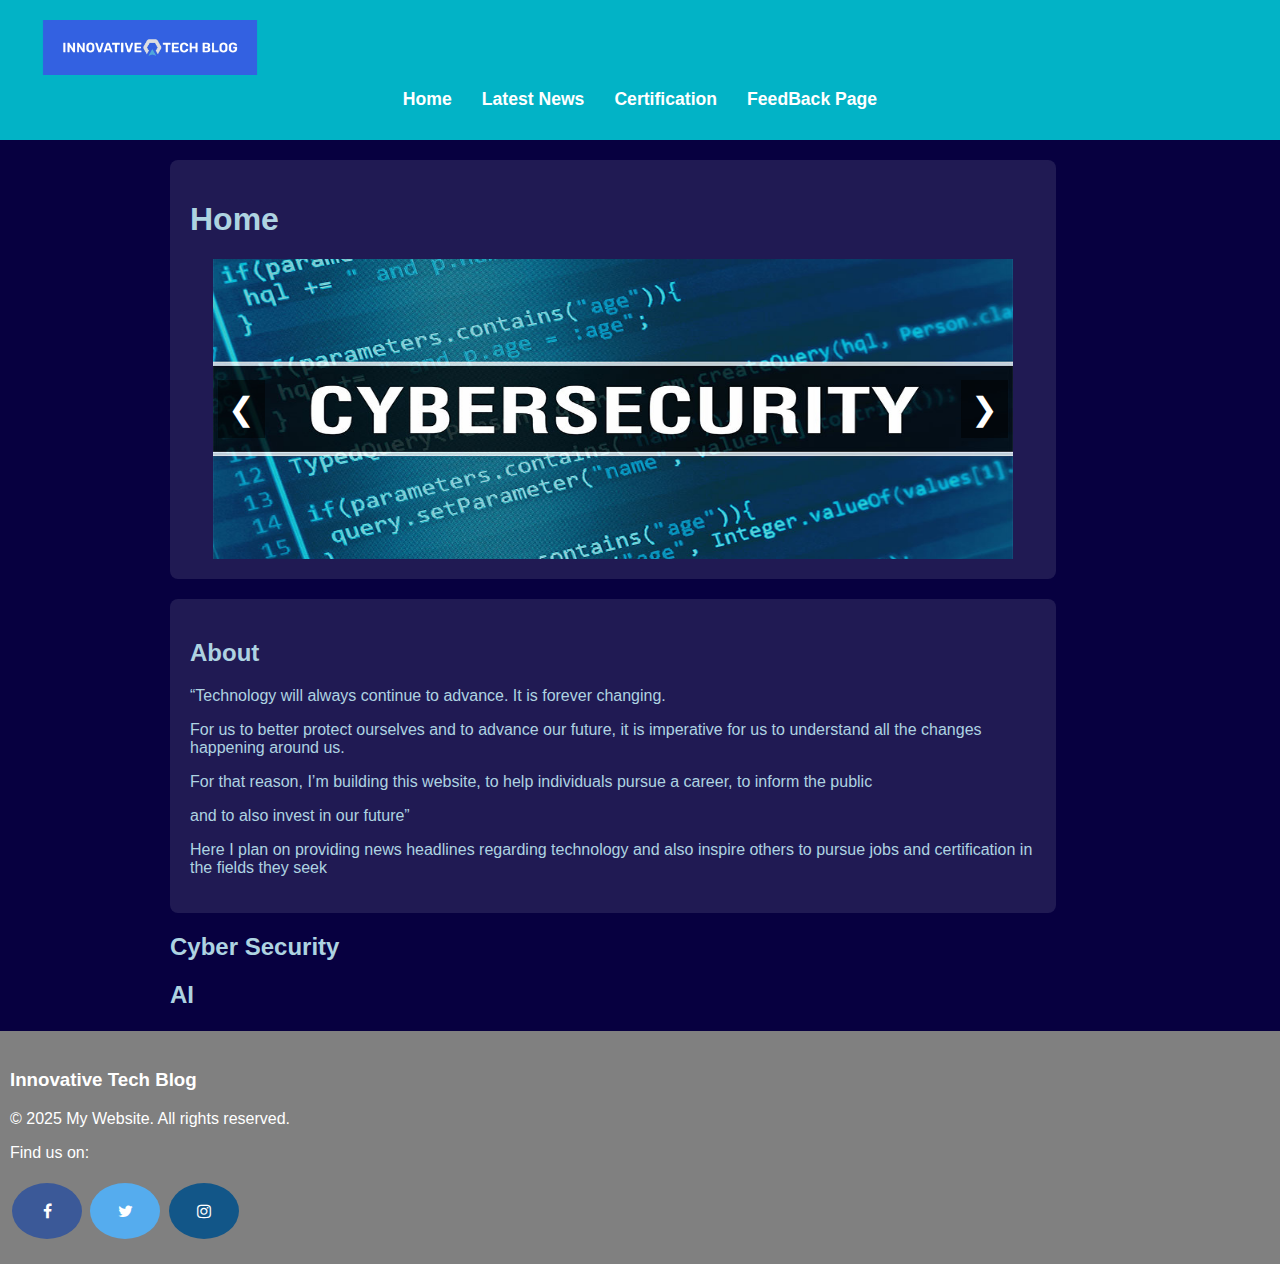
==== index.html @ f9ad6bd4 "Update index.html" ====
<!DOCTYPE html>
<html lang="en">
<head>
    <meta charset="UTF-8">
    <meta name="description" content="Website for information on Technology">
    <meta name="keywords" content="Cyber Security, Ai, Software, technology, certificates, certification">
    <meta name="author" content="Miguel Gomez">
    <meta name="viewport" content="width=device-width, initial-scale=1.0">
    <meta http-equiv="refresh" content="120">
    <title>Innovative Tech Blog</title>
    <link rel="stylesheet" href="style.css"> <!-- adds my style.csscss -->
    <link rel="stylesheet" href="https://cdnjs.cloudflare.com/ajax/libs/font-awesome/4.7.0/css/font-awesome.min.css"><!-- also adds logo css-->
    <style>

    </style>
    <!-- Google tag (gtag.js) -->
    <script async src="https://www.googletagmanager.com/gtag/js?id=G-FGET6GS829"></script>
    <script>
        window.dataLayer = window.dataLayer || [];
        function gtag(){dataLayer.push(arguments);}
        gtag('js', new Date());

        gtag('config', 'G-FGET6GS829');
    </script>
</head>

<body>
    <script>
        document.addEventListener("DOMContentLoaded", function () {
            let slideIndex = 0;
            let slides = document.querySelectorAll(".slideshow img");
    
            function showSlide(index) {
                slides.forEach(slide => slide.style.display = "none");
                slides[index].style.display = "block";
            }
    
            function changeSlide(n) {
                slideIndex = (slideIndex + n + slides.length) % slides.length;
                showSlide(slideIndex);
            }
    
            setInterval(() => changeSlide(1), 3000); // Auto-slide every 3 seconds
    
            // Show the first slide initially
            showSlide(slideIndex);
    
            // Event Listeners for buttons
            document.querySelector(".prev").addEventListener("click", () => changeSlide(-1));
            document.querySelector(".next").addEventListener("click", () => changeSlide(1));
        });
    </script>

    <header>
        <img src="Images/logo-png.png" id="logo"width="300 px" height="auto" alt="logo of innovative tech blog">
        <nav>
            <ul>
                <li><a href="index.html">Home</a></li>
                <li><a href="LatestNews.html">Latest News</a></li>
                <li><a href="Certification.html">Certification</a></li>
                <li><a href="Feedback.html">FeedBack Page</a></li>
            </ul>
        </nav>
    </header>
    <main>
    <section>
        <h1>Home</h1>
    <div class="slideshow">
        <div>
            <a href="LatestNews.html#s1">
                <img src="Images/cyb.jpg" alt="cybersecurity computer screen" width="500" height="300">
            </a>
        </div>
        <div>
            <a href="LatestNews.html#s2">
                <img src="Images/ai.jpg" alt="ai img of robot" width="500" height="300">
            </a>
        </div>
        <div>
            <a href="LatestNews.html#s3">
                <img src="Images/sw.png" alt="software program screenshot" width="500" height="300">
            </a>
        </div>
        <div>
            <a href="LatestNews.html#s3">
                <img src="Images/other.png" alt="progreamming application screenshot" width="500" height="300">
            </a>
        </div>

        <!-- Navigation Buttons -->
        <a class="prev" onclick="changeSlide(-1)">&#10094;</a>
        <a class="next" onclick="changeSlide(1)">&#10095;</a>
    </div>
    </section>
    <section class="Intro">
        <h2>About</h2>
        <p>“Technology will always continue to advance. It is forever changing.</p>

        <p>For us to better protect ourselves and to advance our future, it is imperative for us to understand all the changes happening around us.</p>           
        <p>For that reason, I’m building this website, to help individuals pursue a career, to inform the public</p>             
        <p>and to also invest in our future”</p>
        <p>Here I plan on providing news headlines regarding technology and also inspire others to pursue jobs and certification in the fields they seek</p>
    </section>
    <div> 
        <h2>Cyber Security</h2>
        <ul id="Cyber"></ul>
    
        <h2>AI</h2>
        <ul id="AI"></ul>
        <script>
            async function fetchRSS(url, elementId) {
                try {
                    let response = await fetch(`https://api.rss2json.com/v1/api.json?rss_url=${url}`);
                    let data = await response.json();
                    
                    let feedContainer = document.getElementById(elementId);
                    data.items.slice(0, 2).forEach(item => {  // Show only top 2 articles
                        let listItem = document.createElement("li");
                        listItem.innerHTML = `<a href="${item.link}" target="_blank">${item.title}</a>`;
                        feedContainer.appendChild(listItem);
                    });
                } catch (error) {
                    console.error("Error fetching RSS feed:", error);
                }
            }
    
            // Fetch TechCrunch RSS Feeds
            fetchRSS("https://thehackernews.com/feeds/posts/default", "Cyber");
            fetchRSS("https://techcrunch.com/tag/artificial-intelligence/feed/", "AI");
        </script>
    </div>
    <h1></h1>
    <h1></h1>
    </main>
    <footer>
        <h3> Innovative Tech Blog</h3>
        <p>&copy; 2025 My Website. All rights reserved.</p>
        <p>Find us on: </p>
        <a href="https://www.facebook.com/" class="fa fa-facebook" aria-label=="round facebook logo link"></a>
        <a href="https://x.com/" class="fa fa-twitter" aria-label="round twitter logo link"></a>
        <a href="https://www.instagram.com/" class="fa fa-instagram" aria-label="round instagram photo link"></a>

    </footer>

</body>
</html>
---- style.css ----
/* Root style for all pages */
:root {
    --header-bg: #1e1e2f; /* header background */
    --header-text: #ffffff;/* header text color*/
    --body-bg: #070040;/* body default color*/
    --text-color: #aed3e1; /* text default color*/
    --button-bg: lightblue;
    --button-text: #000;
}
/* This is the css for the slide shows*/
/* I got help for the slides from w3schools: https://www.w3schools.com/howto/howto_js_slideshow.asp*/
.slideshow {
    position: relative;
    width: 800px;  /* Define the width of the slideshow */
    max-width: 100%; /* Allow for responsive resizing */
    margin: 0 auto; /* Center the slideshow horizontally */
}
.slideshow img {
    width: 100%; /* Makes the img take the whole section*/
    display: none;
}

.slideshow img:first-child {
    display: block;/* Displays first image by default */
}

.prev, .next {
    cursor: pointer; /* Shows a pointer cursor to indicate that the arrows are clickable */
    font-size: 2rem; /* Increases the size of the arrows */
    position: absolute;
    top: 50%;
    transform: translateY(-50%);
    background: rgba(0, 0, 0, 0.5);
    color: white;
    padding: 10px;
    user-select: none;
}

.prev { left: 5px; } /* Makes slideshow arrow on left of img  */
.next { right: 5px; }/* Makes slideshow arrow on right of img  */

/* General Page Styling */
body {
    font-family: Arial, sans-serif;
    background-color: var(--body-bg); /* Sets the background color of the body using root*/
    color: var(--text-color);
    margin: 0;
    padding: 0;
    display: flex;
    flex-direction: column;
    align-items: center;
}

/* Styling for the header */
header {
    background-color:rgba(0, 255, 255, 0.7);
    padding: 20px 0;
    width: 100%;
}
footer {
    text-align: left;             /* Aligns text to the left */
    padding: 20px;
    background-color: grey;      /* Set background color to grey */
    color: rgb(255, 255, 255);                /* Text color */
    margin-left: 20px; 
    width: 100%;                 /* Ensures the footer stretches the full width */
}


/* Styling for the logo container */
#logo-container {
    text-align: left; /* Align the logo to the left */
    padding-left: 20px; /* Add space from the left side */
    margin-bottom: 10px; /* Adds space between the logo and nav */
    width: 100%;
}

#logo {
    width: 300px; /* Adjust logo size */
    height: auto;
}

/* Styling for the nav */
nav {
    display: flex;
    justify-content: center; /* Center the nav items */
    padding: 10px 0; 
}

nav ul {
    display: flex;
    list-style-type: none;
    margin: 0;
    padding: 0;
}

nav ul li {
    margin: 0 15px;
}

nav a {
    text-decoration: none;
    color: white;
    font-weight: bold;
    font-size: 1.1rem;
}

nav a:hover {
    color: darkblue;
}

/* Sections */
section {
    width: 90%;
    max-width: 900px;
    background: rgba(255, 255, 255, 0.1);
    padding: 20px;
    border-radius: 8px;
    margin: 20px 0;
}

/* Forms (for feedback.html) */
form {
    background: #1e1e2f;
    padding: 20px;
    border-radius: 8px;
    color: white;
    width: 90%;
    max-width: 600px;
}

input, textarea {
    width: 100%;
    padding: 10px;
    margin: 10px 0;
    border-radius: 5px;
    border: none;
}

button {
    background-color: var(--button-bg); /* Sets the background color of button using root*/
    color: var(--button-text); /* Sets color of button using root*/
    padding: 10px 20px;
    border: none;
    font-size: 1rem;
    cursor: pointer;
    border-radius: 5px;
}

button:hover {
    background-color: darkblue; /*color of button when hovering*/
}

a {
    color: lightcoral; /* makes link text more visible*/
    
  }
a:hover {
    color: rgb(136, 57, 125); /* link color when hovered*/
    
}

/* Social Media CSS*/
/* I got this information from w3schools: https://www.w3schools.com/howto/howto_css_social_media_buttons.asp */
/* I am able to use the logo lost from w3schools and also my css*/
    
.fa {           /* sets the logo size*/
    padding: 20px;
    font-size: 30px;
    width: 30px;
    text-align: center;
    text-decoration: none;
    margin: 5px 2px;
    border-radius: 50%;
  }
  
  .fa:hover { /* lowers opasity when hovering logo*/ 
      opacity: 0.7;
  }
  
  .fa-facebook {            /* facebook logo */
    background: #3B5998;
    color: white;
  }
  
  .fa-twitter {             /* twitter logo */
    background: #55ACEE;
    color: white;
  }

  .fa-instagram {           /* instagram logo logo */
    background: #125688;
    color: white;
      }
/* Responsive Design */
@media (max-width: 600px) {
    header h1 {
        font-size: 2rem; /* Reduces the font size of h1 for smaller screens */
    }

    .nav {
        display: flex;
        flex-direction: column; /* Stacks the navigation items vertically */
    }

    .nav a {
        margin: 5px 0; /* adds space btw nav */
    }
}
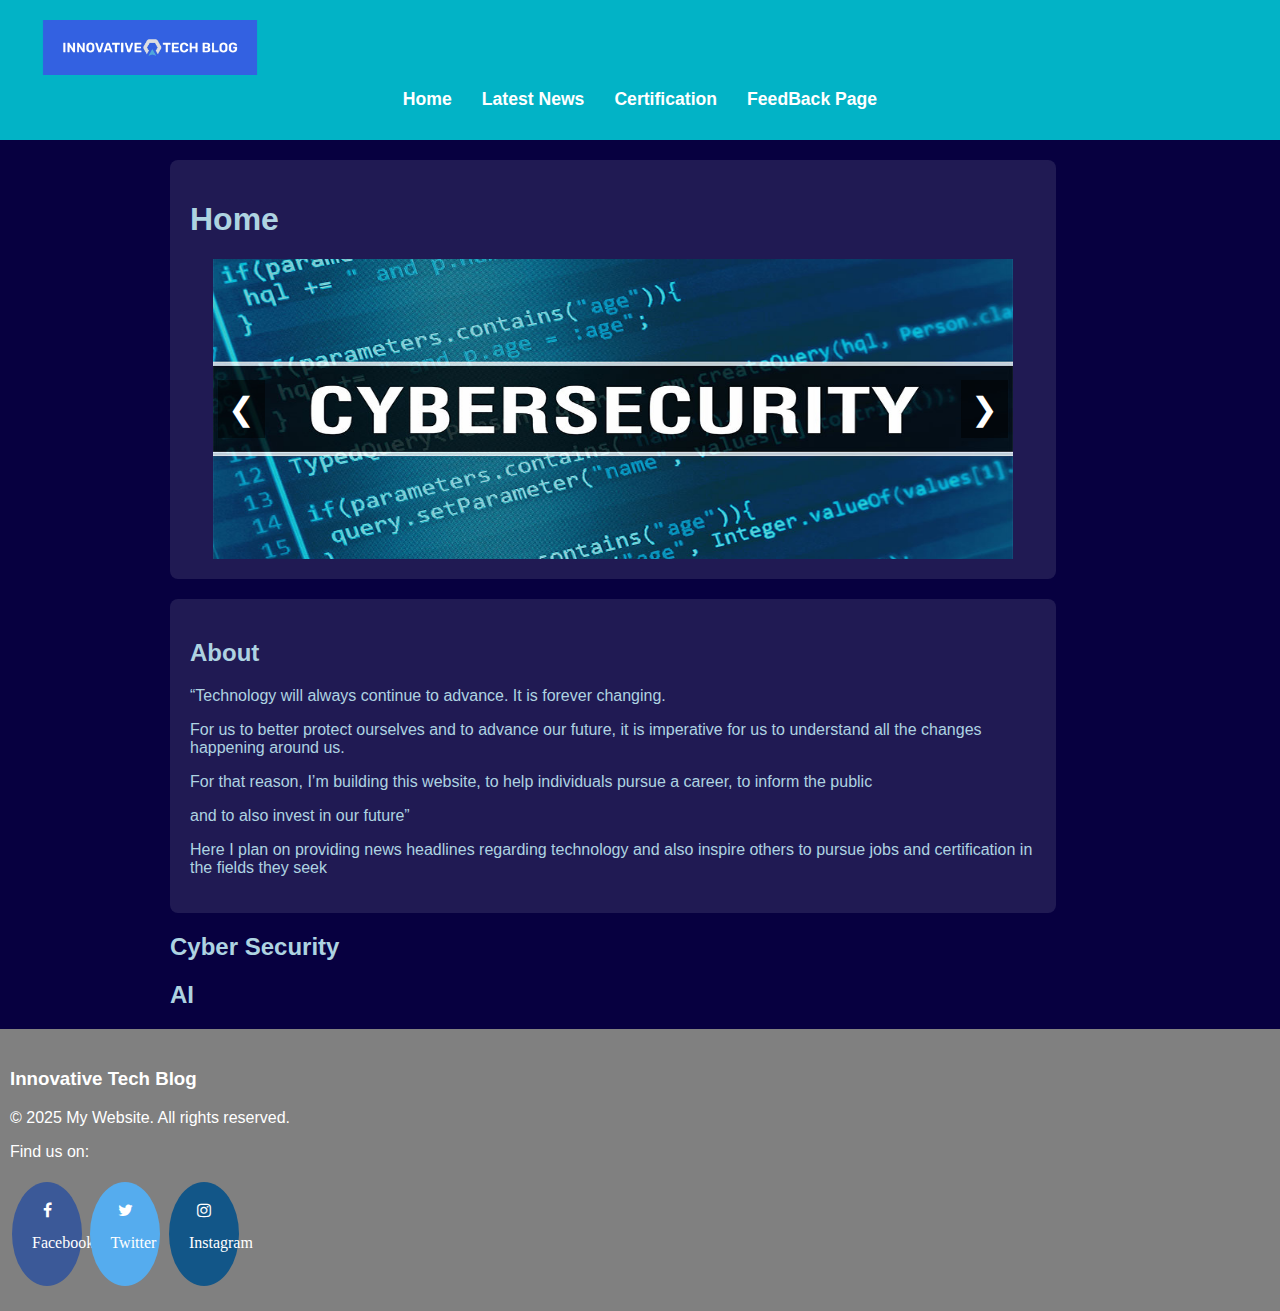
==== commit ef697692: "Update index.html" ====
--- a/index.html
+++ b/index.html
@@ -129,16 +129,14 @@
             fetchRSS("https://techcrunch.com/tag/artificial-intelligence/feed/", "AI");
         </script>
     </div>
-    <h1></h1>
-    <h1></h1>
     </main>
     <footer>
         <h3> Innovative Tech Blog</h3>
         <p>&copy; 2025 My Website. All rights reserved.</p>
         <p>Find us on: </p>
-        <a href="https://www.facebook.com/" class="fa fa-facebook" aria-label=="round facebook logo link"></a>
-        <a href="https://x.com/" class="fa fa-twitter" aria-label="round twitter logo link"></a>
-        <a href="https://www.instagram.com/" class="fa fa-instagram" aria-label="round instagram photo link"></a>
+        <a href="https://www.facebook.com/" class="fa fa-facebook" aria-label="round facebook logo link"><p>Facebook</p></a>
+        <a href="https://x.com/" class="fa fa-twitter" aria-label="round twitter logo link"><p>Twitter</p></a>
+        <a href="https://www.instagram.com/" class="fa fa-instagram" aria-label="round instagram photo link"><p>Instagram</p></a>
 
     </footer>
 
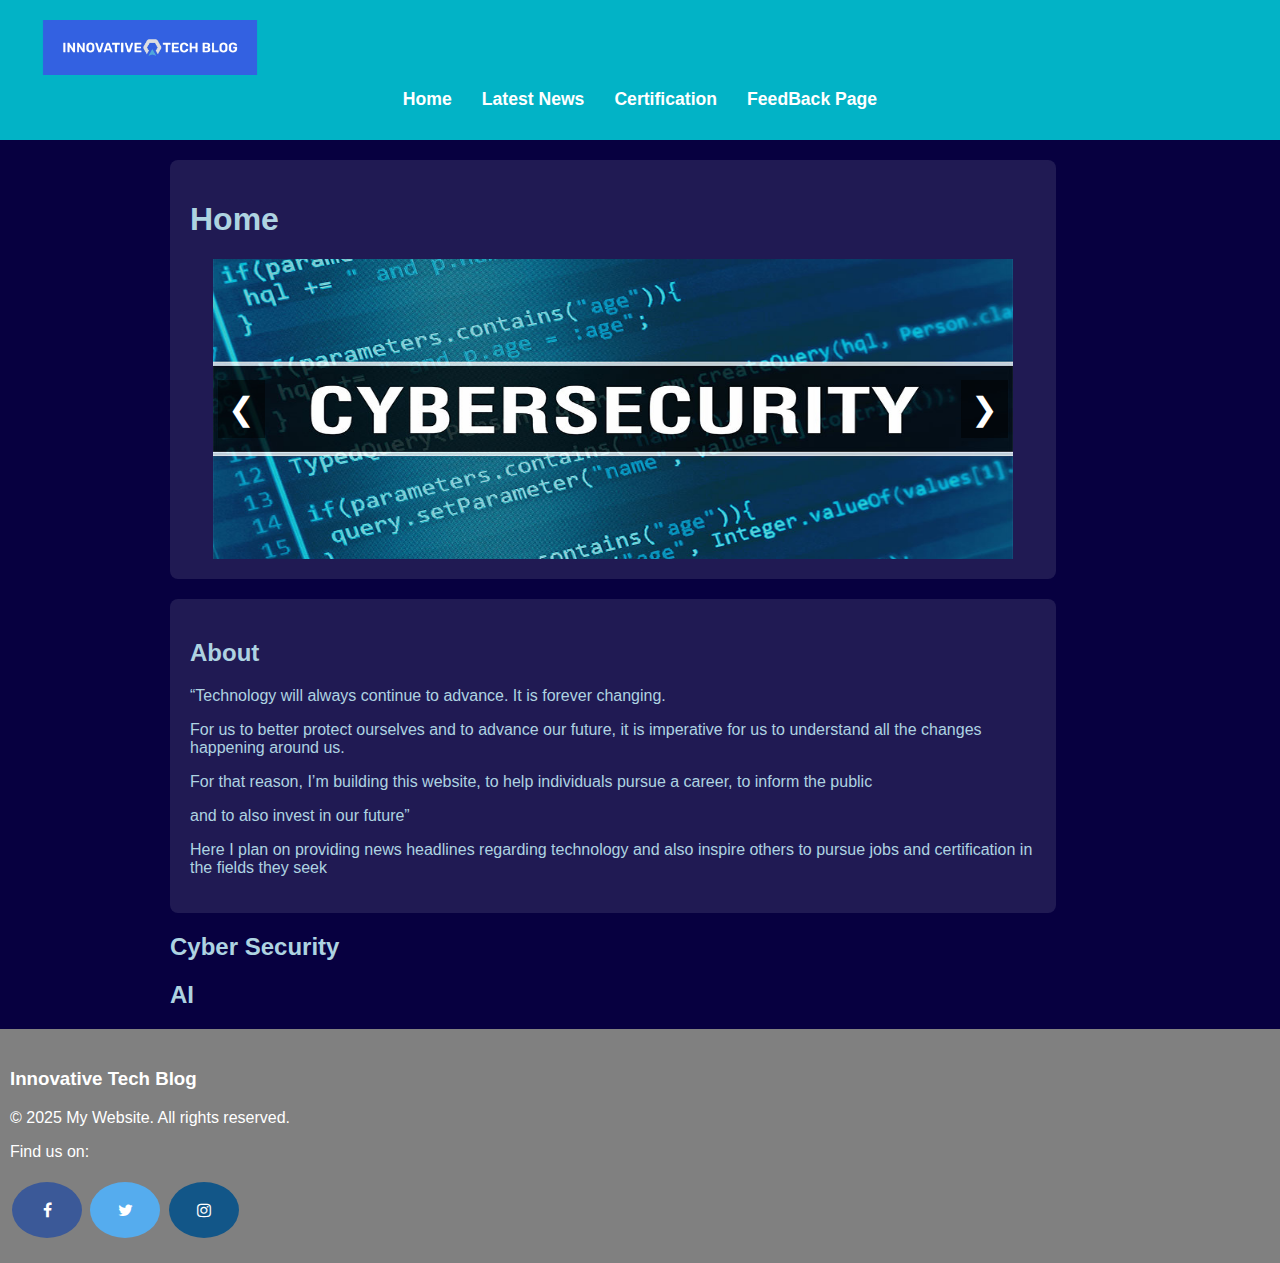
==== commit 2bd8169b: "Update index.html" ====
--- a/index.html
+++ b/index.html
@@ -6,7 +6,6 @@
     <meta name="keywords" content="Cyber Security, Ai, Software, technology, certificates, certification">
     <meta name="author" content="Miguel Gomez">
     <meta name="viewport" content="width=device-width, initial-scale=1.0">
-    <meta http-equiv="refresh" content="120">
     <title>Innovative Tech Blog</title>
     <link rel="stylesheet" href="style.css"> <!-- adds my style.csscss -->
     <link rel="stylesheet" href="https://cdnjs.cloudflare.com/ajax/libs/font-awesome/4.7.0/css/font-awesome.min.css"><!-- also adds logo css-->
@@ -134,9 +133,9 @@
         <h3> Innovative Tech Blog</h3>
         <p>&copy; 2025 My Website. All rights reserved.</p>
         <p>Find us on: </p>
-        <a href="https://www.facebook.com/" class="fa fa-facebook" aria-label="round facebook logo link"><p>Facebook</p></a>
-        <a href="https://x.com/" class="fa fa-twitter" aria-label="round twitter logo link"><p>Twitter</p></a>
-        <a href="https://www.instagram.com/" class="fa fa-instagram" aria-label="round instagram photo link"><p>Instagram</p></a>
+        <a href="https://www.facebook.com/" class="fa fa-facebook" aria-label="round facebook logo link"></a>
+        <a href="https://x.com/" class="fa fa-twitter" aria-label="round twitter logo link"></a>
+        <a href="https://www.instagram.com/" class="fa fa-instagram" aria-label="round instagram photo link"></a>
 
     </footer>
 
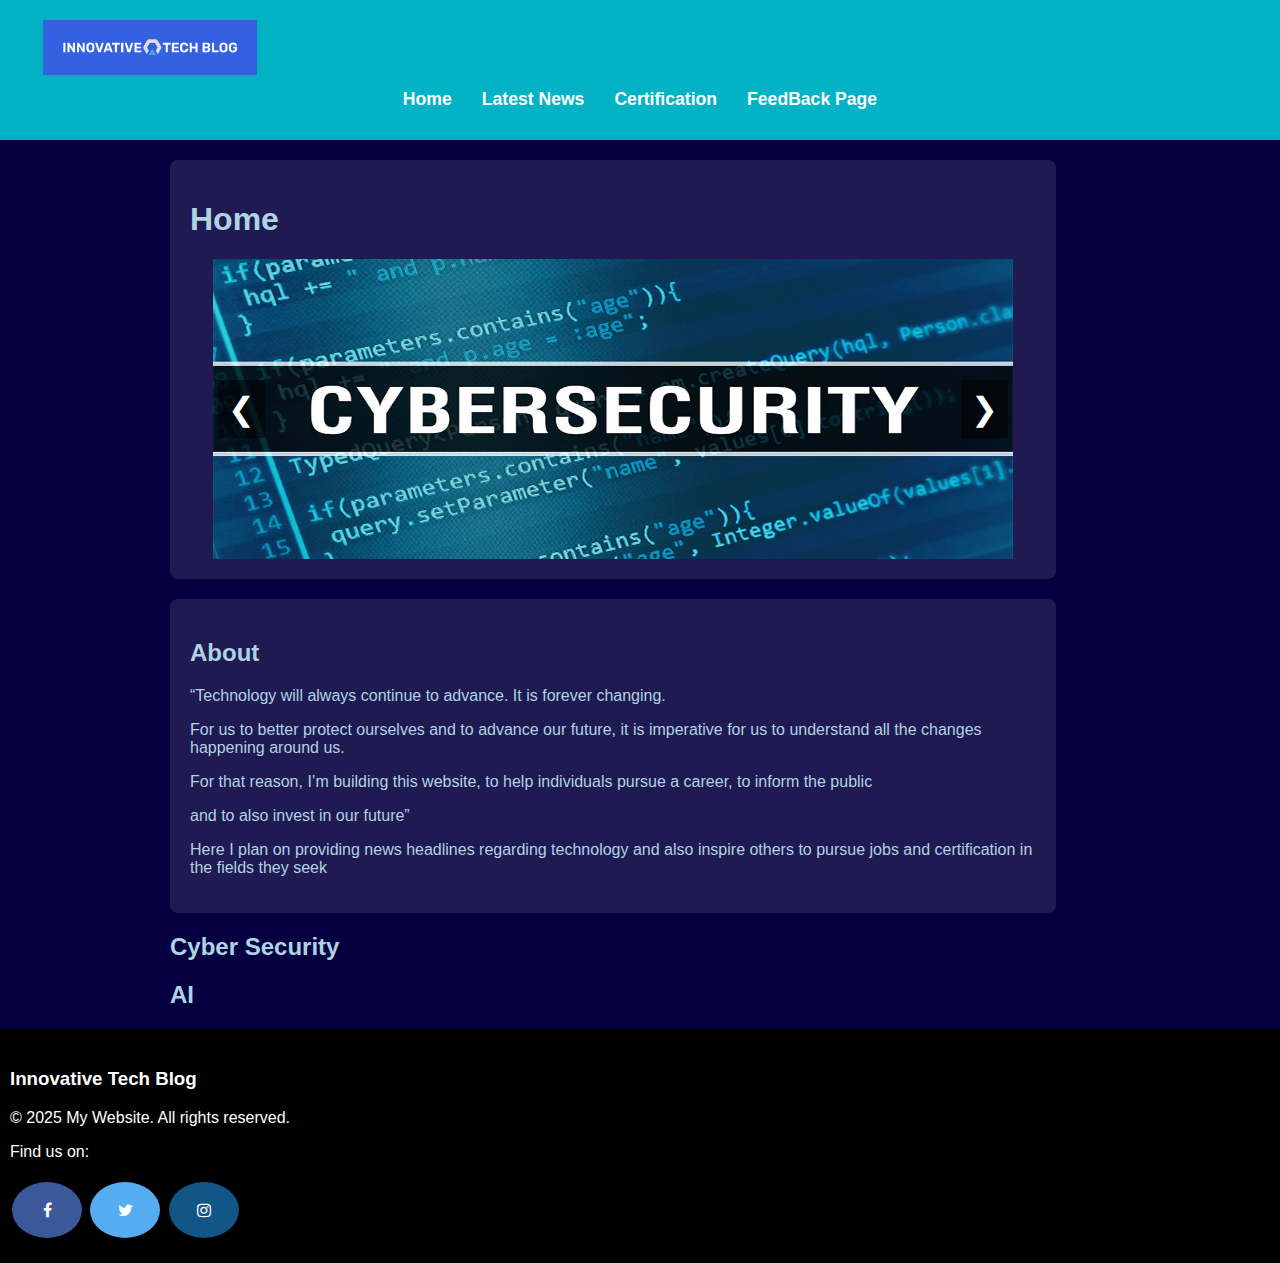
==== commit 52a5f3da: "Update index.html" ====
--- a/index.html
+++ b/index.html
@@ -81,7 +81,7 @@
             </a>
         </div>
         <div>
-            <a href="LatestNews.html#s3">
+            <a href="LatestNews.html#sw">
                 <img src="Images/other.png" alt="progreamming application screenshot" width="500" height="300">
             </a>
         </div>
--- a/style.css
+++ b/style.css
@@ -60,7 +60,7 @@
 footer {
     text-align: left;             /* Aligns text to the left */
     padding: 20px;
-    background-color: grey;      /* Set background color to grey */
+    background-color: black;      /* Set background color to grey */
     color: rgb(255, 255, 255);                /* Text color */
     margin-left: 20px; 
     width: 100%;                 /* Ensures the footer stretches the full width */
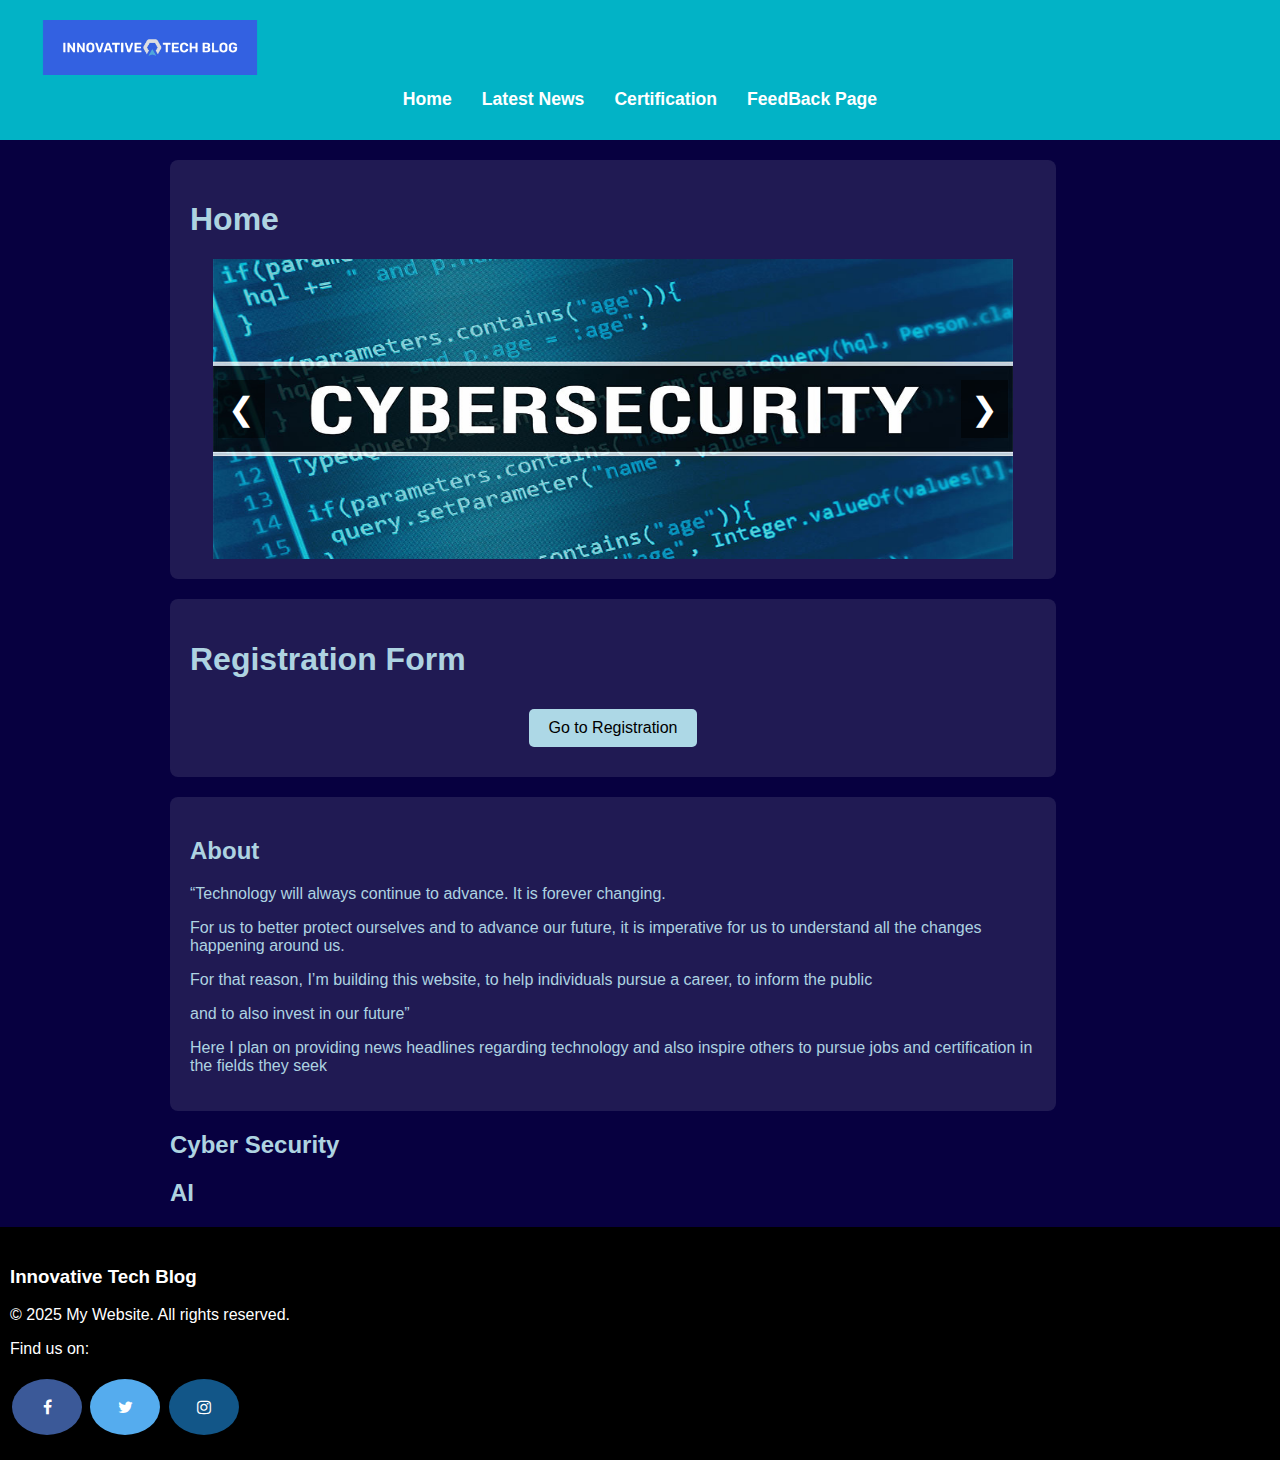
==== commit bb13f31d: "Update index.html" ====
--- a/index.html
+++ b/index.html
@@ -24,6 +24,7 @@
 </head>
 
 <body>
+
     <script>
         document.addEventListener("DOMContentLoaded", function () {
             let slideIndex = 0;
@@ -63,6 +64,7 @@
     </header>
     <main>
     <section>
+
         <h1>Home</h1>
     <div class="slideshow">
         <div>
@@ -89,7 +91,16 @@
         <!-- Navigation Buttons -->
         <a class="prev" onclick="changeSlide(-1)">&#10094;</a>
         <a class="next" onclick="changeSlide(1)">&#10095;</a>
-    </div>
+    </section>
+    <section>
+        <aside>
+            
+            <h1>Registration Form</h1>
+            <nav>
+                <button onclick="window.location.href='Registration Page.html'">Go to Registration</button>
+            </nav>  
+        </aside>
+        
     </section>
     <section class="Intro">
         <h2>About</h2>
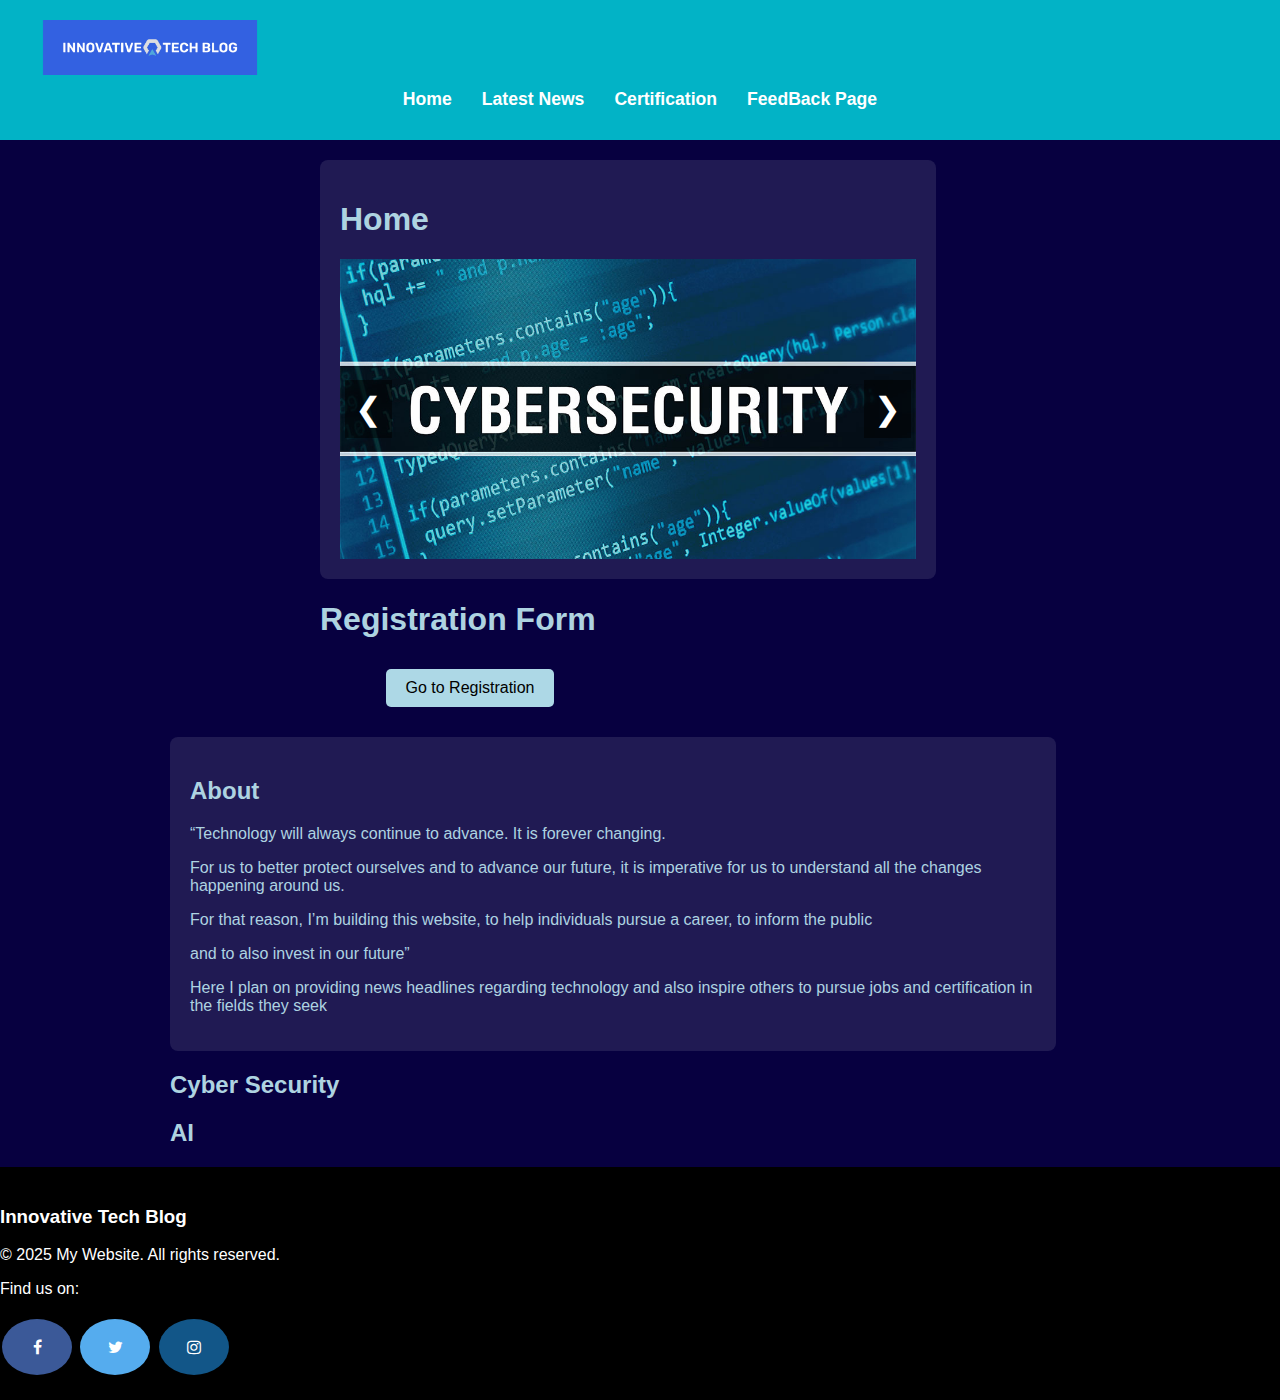
==== commit 0611dbc3: "Update index.html" ====
--- a/index.html
+++ b/index.html
@@ -92,7 +92,7 @@
         <a class="prev" onclick="changeSlide(-1)">&#10094;</a>
         <a class="next" onclick="changeSlide(1)">&#10095;</a>
     </section>
-    <section>
+
         <aside>
             
             <h1>Registration Form</h1>
@@ -100,8 +100,8 @@
                 <button onclick="window.location.href='Registration Page.html'">Go to Registration</button>
             </nav>  
         </aside>
-        
-    </section>
+    </main>
+    <main>
     <section class="Intro">
         <h2>About</h2>
         <p>“Technology will always continue to advance. It is forever changing.</p>
--- a/style.css
+++ b/style.css
@@ -7,11 +7,13 @@
     --button-bg: lightblue;
     --button-text: #000;
 }
+html {
+    font-size: clamp(14px, 1.5vw, 16px);
+}
 /* This is the css for the slide shows*/
 /* I got help for the slides from w3schools: https://www.w3schools.com/howto/howto_js_slideshow.asp*/
 .slideshow {
     position: relative;
-    width: 800px;  /* Define the width of the slideshow */
     max-width: 100%; /* Allow for responsive resizing */
     margin: 0 auto; /* Center the slideshow horizontally */
 }
@@ -62,7 +64,7 @@
     padding: 20px;
     background-color: black;      /* Set background color to grey */
     color: rgb(255, 255, 255);                /* Text color */
-    margin-left: 20px; 
+    padding-left: 20px; 
     width: 100%;                 /* Ensures the footer stretches the full width */
 }
 
@@ -76,7 +78,7 @@
 }
 
 #logo {
-    width: 300px; /* Adjust logo size */
+    max-width: 100%;
     height: auto;
 }
 
@@ -111,12 +113,18 @@
 
 /* Sections */
 section {
+    flex: 2;
     width: 90%;
     max-width: 900px;
     background: rgba(255, 255, 255, 0.1);
     padding: 20px;
     border-radius: 8px;
     margin: 20px 0;
+}
+aside {
+    flex: 1; /* Takes less space */
+    min-width: 250px;
+    max-width: 300px;
 }
 
 /* Forms (for feedback.html) */
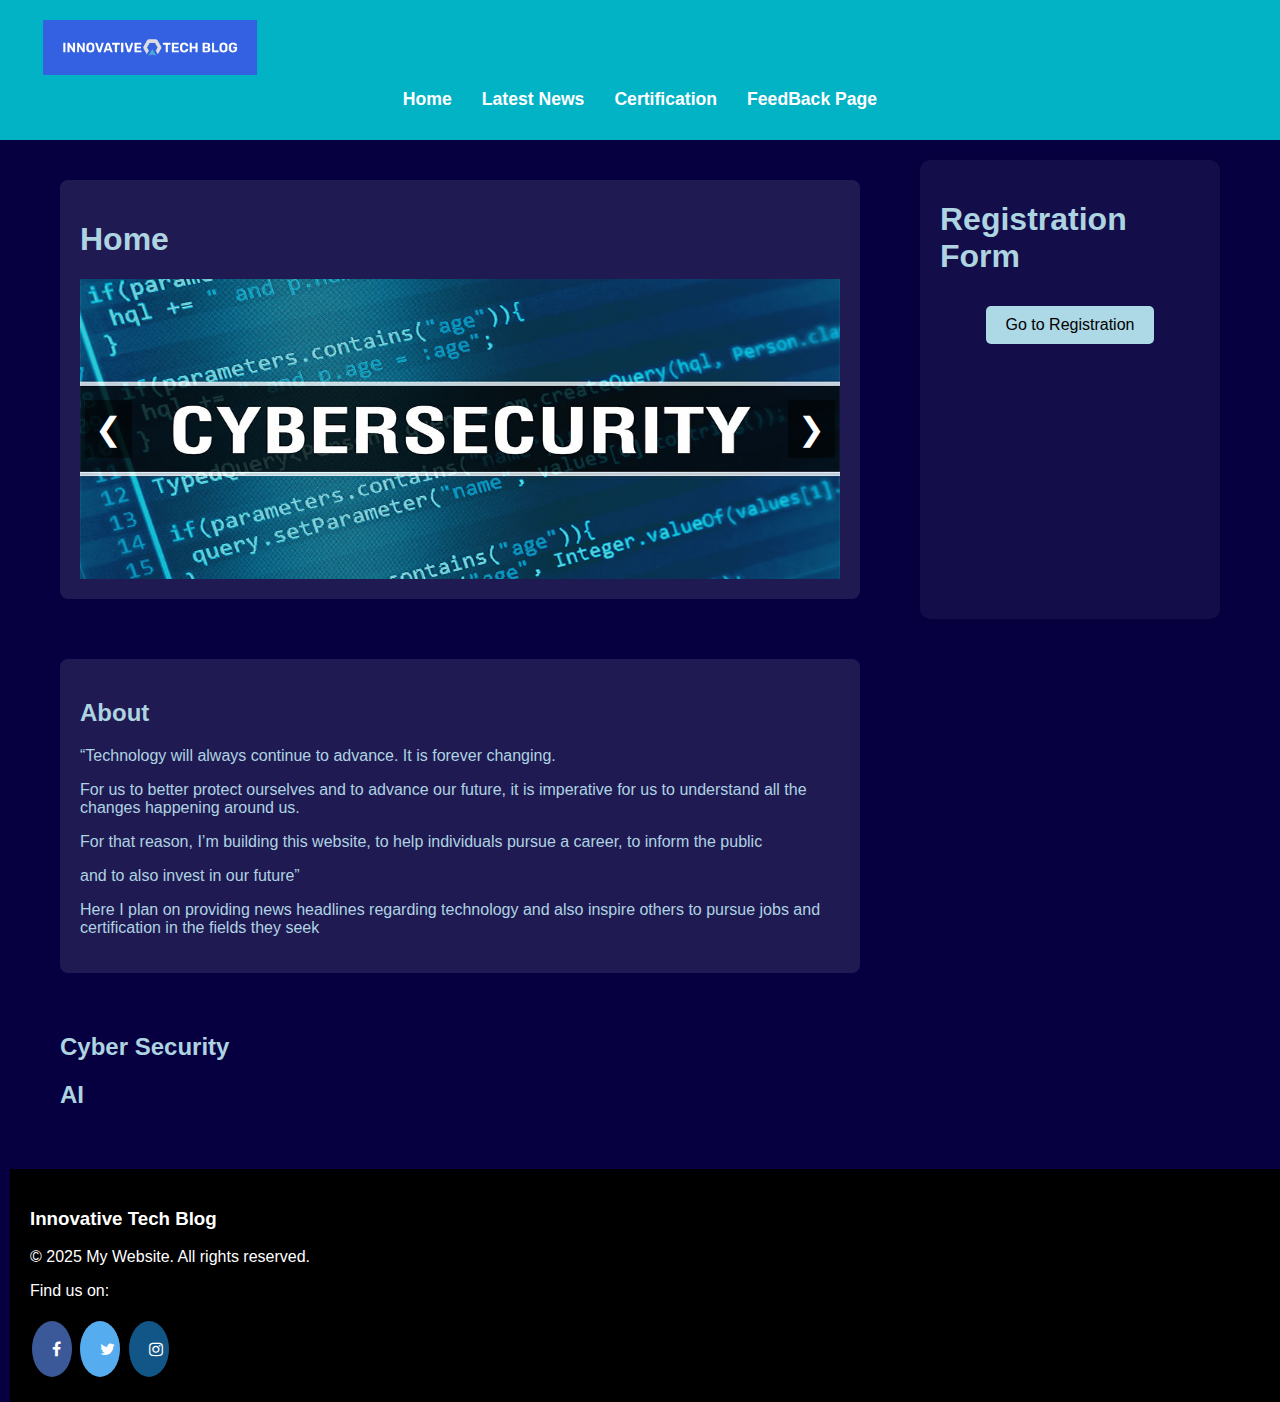
==== commit fee7f286: "Update index.html" ====
--- a/index.html
+++ b/index.html
@@ -62,46 +62,44 @@
             </ul>
         </nav>
     </header>
-    <main>
+<main>
     <section>
+        <h1>Home</h1>
+        <div class="slideshow">
+            <div>
+                <a href="LatestNews.html#s1">
+                    <img src="Images/cyb.jpg" alt="cybersecurity computer screen" width="500" height="300">
+                </a>
+            </div>
+            <div>
+                <a href="LatestNews.html#s2">
+                    <img src="Images/ai.jpg" alt="ai img of robot" width="500" height="300">
+                </a>
+            </div>
+            <div>
+                <a href="LatestNews.html#s3">
+                    <img src="Images/sw.png" alt="software program screenshot" width="500" height="300">
+                </a>
+            </div>
+            <div>
+                <a href="LatestNews.html#sw">
+                    <img src="Images/other.png" alt="programming application screenshot" width="500" height="300">
+                </a>
+            </div>
 
-        <h1>Home</h1>
-    <div class="slideshow">
-        <div>
-            <a href="LatestNews.html#s1">
-                <img src="Images/cyb.jpg" alt="cybersecurity computer screen" width="500" height="300">
-            </a>
-        </div>
-        <div>
-            <a href="LatestNews.html#s2">
-                <img src="Images/ai.jpg" alt="ai img of robot" width="500" height="300">
-            </a>
-        </div>
-        <div>
-            <a href="LatestNews.html#s3">
-                <img src="Images/sw.png" alt="software program screenshot" width="500" height="300">
-            </a>
-        </div>
-        <div>
-            <a href="LatestNews.html#sw">
-                <img src="Images/other.png" alt="progreamming application screenshot" width="500" height="300">
-            </a>
-        </div>
+            <!-- Navigation Buttons -->
+            <a class="prev" onclick="changeSlide(-1)">&#10094;</a>
+            <a class="next" onclick="changeSlide(1)">&#10095;</a>
+        </div> <!-- closes slideshow -->
+    </section> <!-- closes section -->
 
-        <!-- Navigation Buttons -->
-        <a class="prev" onclick="changeSlide(-1)">&#10094;</a>
-        <a class="next" onclick="changeSlide(1)">&#10095;</a>
-    </section>
+    <aside>
+        <h1>Registration Form</h1>
+        <nav>
+            <button onclick="window.location.href='Registration Page.html'">Go to Registration</button>
+        </nav>
+    </aside>
 
-        <aside>
-            
-            <h1>Registration Form</h1>
-            <nav>
-                <button onclick="window.location.href='Registration Page.html'">Go to Registration</button>
-            </nav>  
-        </aside>
-    </main>
-    <main>
     <section class="Intro">
         <h2>About</h2>
         <p>“Technology will always continue to advance. It is forever changing.</p>
--- a/style.css
+++ b/style.css
@@ -1,50 +1,22 @@
 /* Root style for all pages */
 :root {
-    --header-bg: #1e1e2f; /* header background */
-    --header-text: #ffffff;/* header text color*/
-    --body-bg: #070040;/* body default color*/
-    --text-color: #aed3e1; /* text default color*/
-    --button-bg: lightblue;
-    --button-text: #000;
-}
-html {
-    font-size: clamp(14px, 1.5vw, 16px);
-}
-/* This is the css for the slide shows*/
-/* I got help for the slides from w3schools: https://www.w3schools.com/howto/howto_js_slideshow.asp*/
-.slideshow {
-    position: relative;
-    max-width: 100%; /* Allow for responsive resizing */
-    margin: 0 auto; /* Center the slideshow horizontally */
-}
-.slideshow img {
-    width: 100%; /* Makes the img take the whole section*/
-    display: none;
-}
-
-.slideshow img:first-child {
-    display: block;/* Displays first image by default */
-}
-
-.prev, .next {
-    cursor: pointer; /* Shows a pointer cursor to indicate that the arrows are clickable */
-    font-size: 2rem; /* Increases the size of the arrows */
-    position: absolute;
-    top: 50%;
-    transform: translateY(-50%);
-    background: rgba(0, 0, 0, 0.5);
-    color: white;
-    padding: 10px;
-    user-select: none;
-}
-
-.prev { left: 5px; } /* Makes slideshow arrow on left of img  */
-.next { right: 5px; }/* Makes slideshow arrow on right of img  */
+    --header-bg: #1e1e2f;        /* header background */
+    --header-text: #ffffff;      /* header text color */
+    --body-bg: #070040;          /* body background color */
+    --text-color: #aed3e1;       /* default text color */
+    --button-bg: lightblue;      /* button background */
+    --button-text: #000;         /* button text color */
+}
+
+/* Reset box sizing for layout consistency */
+* {
+    box-sizing: border-box;
+}
 
 /* General Page Styling */
 body {
     font-family: Arial, sans-serif;
-    background-color: var(--body-bg); /* Sets the background color of the body using root*/
+    background-color: var(--body-bg);
     color: var(--text-color);
     margin: 0;
     padding: 0;
@@ -53,45 +25,51 @@
     align-items: center;
 }
 
-/* Styling for the header */
 header {
-    background-color:rgba(0, 255, 255, 0.7);
+    background-color: rgba(0, 255, 255, 0.7);
     padding: 20px 0;
     width: 100%;
 }
+/* Make sure long URLs wrap properly but keep block layout */
+section ul li a {
+    word-break: break-word;
+    overflow-wrap: anywhere;
+    white-space: normal;
+    display: block; /* ensures each link appears on its own line */
+    max-width: 100%;
+}
+
 footer {
-    text-align: left;             /* Aligns text to the left */
-    padding: 20px;
-    background-color: black;      /* Set background color to grey */
-    color: rgb(255, 255, 255);                /* Text color */
-    padding-left: 20px; 
-    width: 100%;                 /* Ensures the footer stretches the full width */
-}
-
-
-/* Styling for the logo container */
+    text-align: left;
+    padding: 20px;
+    background-color: black;
+    color: white;
+    width: 100%;
+    margin-left: 20px;
+}
+
 #logo-container {
-    text-align: left; /* Align the logo to the left */
-    padding-left: 20px; /* Add space from the left side */
-    margin-bottom: 10px; /* Adds space between the logo and nav */
+    text-align: left;
+    padding-left: 20px;
+    margin-bottom: 10px;
     width: 100%;
 }
 
 #logo {
-    max-width: 100%;
+    width: 300px;
     height: auto;
 }
 
-/* Styling for the nav */
+/* Navigation Bar */
 nav {
     display: flex;
-    justify-content: center; /* Center the nav items */
-    padding: 10px 0; 
+    justify-content: center;
+    padding: 10px 0;
 }
 
 nav ul {
     display: flex;
-    list-style-type: none;
+    list-style: none;
     margin: 0;
     padding: 0;
 }
@@ -111,30 +89,55 @@
     color: darkblue;
 }
 
-/* Sections */
+
+/* Main Layout using Flexbox */
+main {
+    display: flex;  /* Enable flexbox to allow side-by-side layout */
+    flex-wrap: wrap; /* Allow elements to wrap on smaller screens */
+    justify-content: space-between; /* Space out the elements */
+    gap: 20px; /* Add space between the elements */
+    padding: 20px;
+    width: 100%;
+    max-width: 1200px;
+}
+/* Styling for div elements to stack vertically */
+main > div {
+    display: block;  /* Ensures that each div is treated as a block-level element */
+    width: 100%;     /* Ensure divs take up full width */
+    margin-bottom: 20px;  /* Add space between each div */
+}
+
+/* Section Styling */
+/* Section Styling */
 section {
-    flex: 2;
-    width: 90%;
-    max-width: 900px;
+    flex: 2; /* Allow the section to take more space */
+    width: auto; /* Let flex grow naturally */
+    max-width: 800px;
     background: rgba(255, 255, 255, 0.1);
     padding: 20px;
     border-radius: 8px;
     margin: 20px 0;
 }
+
+/* Aside (Sidebar) Styling */
 aside {
-    flex: 1; /* Takes less space */
-    min-width: 250px;
+    flex: 1; /* Allow the aside to take up less space */
+    width: auto; /* Let flex grow naturally */
+    min-width: 250px; /* Ensure it has a minimum width */
     max-width: 300px;
-}
-
-/* Forms (for feedback.html) */
+    background: rgba(255, 255, 255, 0.05);
+    padding: 20px;
+    border-radius: 10px;
+    box-shadow: 0 0 10px rgba(0,0,0,0.1);
+}
+
+/* Form Styling */
 form {
     background: #1e1e2f;
     padding: 20px;
     border-radius: 8px;
     color: white;
-    width: 90%;
-    max-width: 600px;
+    width: 100%;
 }
 
 input, textarea {
@@ -146,8 +149,8 @@
 }
 
 button {
-    background-color: var(--button-bg); /* Sets the background color of button using root*/
-    color: var(--button-text); /* Sets color of button using root*/
+    background-color: var(--button-bg);
+    color: var(--button-text);
     padding: 10px 20px;
     border: none;
     font-size: 1rem;
@@ -156,23 +159,52 @@
 }
 
 button:hover {
-    background-color: darkblue; /*color of button when hovering*/
-}
-
+    background-color: darkblue;
+}
+
+/* Hyperlink Styling */
 a {
-    color: lightcoral; /* makes link text more visible*/
-    
-  }
+    color: lightcoral;
+}
+
 a:hover {
-    color: rgb(136, 57, 125); /* link color when hovered*/
-    
-}
-
-/* Social Media CSS*/
-/* I got this information from w3schools: https://www.w3schools.com/howto/howto_css_social_media_buttons.asp */
-/* I am able to use the logo lost from w3schools and also my css*/
-    
-.fa {           /* sets the logo size*/
+    color: rgb(136, 57, 125);
+}
+
+/* Slideshow Styling */
+.slideshow {
+    position: relative;
+    width: 800px;
+    max-width: 100%;
+    margin: 0 auto;
+}
+
+.slideshow img {
+    width: 100%;
+    display: none;
+}
+
+.slideshow img:first-child {
+    display: block;
+}
+
+.prev, .next {
+    cursor: pointer;
+    font-size: 2rem;
+    position: absolute;
+    top: 50%;
+    transform: translateY(-50%);
+    background: rgba(0, 0, 0, 0.5);
+    color: white;
+    padding: 10px;
+    user-select: none;
+}
+
+.prev { left: 5px; }
+.next { right: 5px; }
+
+/* Social Media Icons */
+.fa {
     padding: 20px;
     font-size: 30px;
     width: 30px;
@@ -180,38 +212,46 @@
     text-decoration: none;
     margin: 5px 2px;
     border-radius: 50%;
-  }
-  
-  .fa:hover { /* lowers opasity when hovering logo*/ 
-      opacity: 0.7;
-  }
-  
-  .fa-facebook {            /* facebook logo */
-    background: #3B5998;
-    color: white;
-  }
-  
-  .fa-twitter {             /* twitter logo */
-    background: #55ACEE;
-    color: white;
-  }
-
-  .fa-instagram {           /* instagram logo logo */
-    background: #125688;
-    color: white;
-      }
+}
+
+.fa:hover {
+    opacity: 0.7;
+}
+
+.fa-facebook { background: #3B5998; color: white; }
+.fa-twitter { background: #55ACEE; color: white; }
+.fa-instagram { background: #125688; color: white; }
+
+/* Typography scaling for better readability */
+html {
+    font-size: 16px;
+}
+
 /* Responsive Design */
-@media (max-width: 600px) {
+@media (max-width: 768px) {
+    html {
+        font-size: 14px;
+    }
+
+    nav ul {
+        flex-direction: column;
+        align-items: center;
+    }
+
+    nav ul li {
+        margin: 10px 0;
+    }
+
+    section, form, aside {
+        width: 100%;
+        max-width: 100%;
+    }
+
+    .slideshow {
+        width: 100%;
+    }
+
     header h1 {
-        font-size: 2rem; /* Reduces the font size of h1 for smaller screens */
-    }
-
-    .nav {
-        display: flex;
-        flex-direction: column; /* Stacks the navigation items vertically */
-    }
-
-    .nav a {
-        margin: 5px 0; /* adds space btw nav */
-    }
-}
+        font-size: 1.5rem;
+    }
+}
